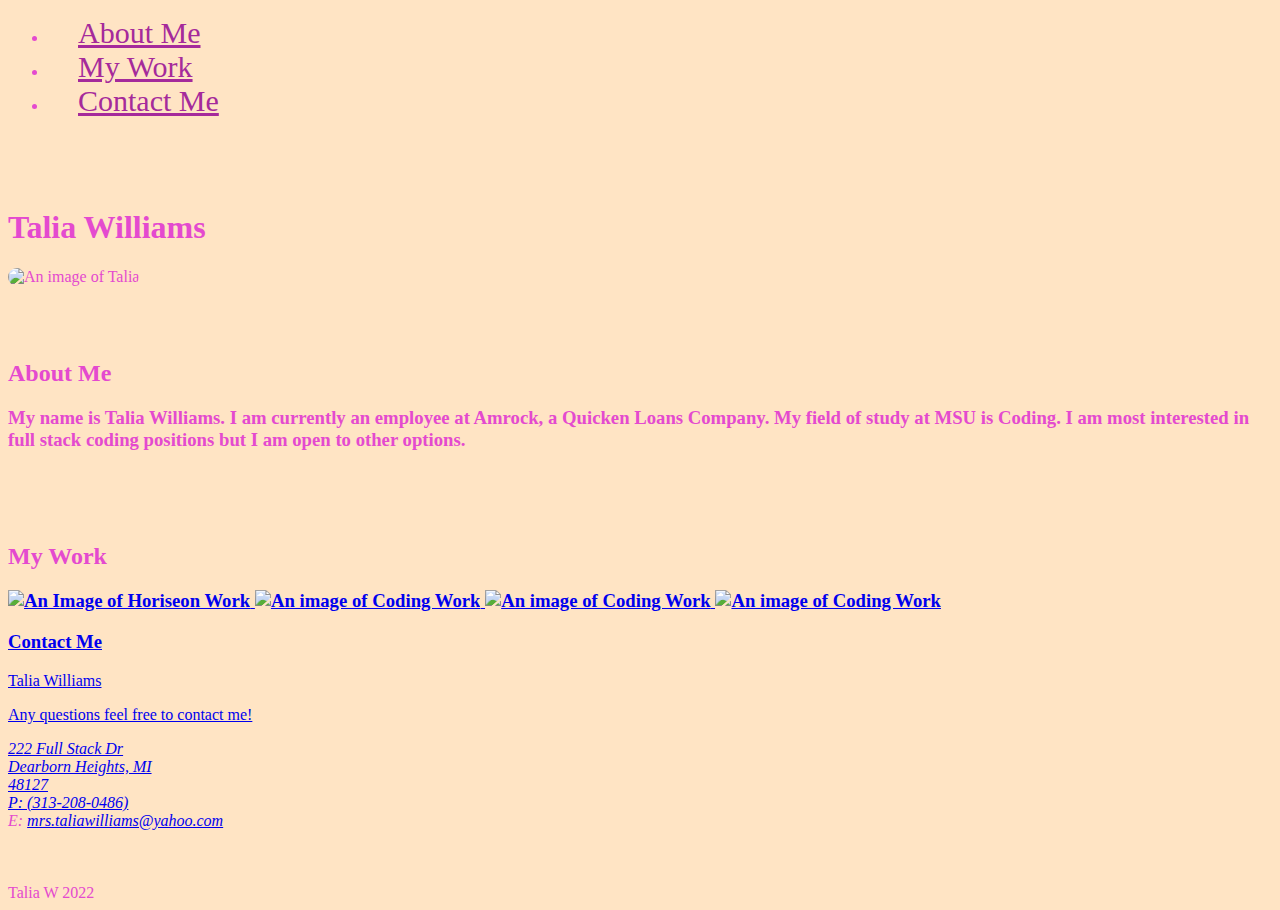
==== index.html @ fa40e6d4 "Rename Lernantino.html.html to index.html" ====
<!DOCTYPE html>
<html lang="en-us">

<head>
    <meta charset="UTF-8" />
    <title>Talia Williams</title>
    <link href="Lernantino.css" rel="stylesheet" type="text/css">
</head>

<body>
    <header>

        <nav>
            <ul>
                <li>
                    <a class="about-me" href="#about-me">About Me</a>
                </li>
                <li>
                    <a class="my-work"  href="#my-work"> My Work</a>
                </li>
                <li>
                    <a class="contact" href="#contact-me">Contact Me</a>
                </li>

            </ul>
        </nav>
    </header>
    <div>

<br><br><br>
        <h1>Talia Williams</h1>
        <img class="headshot" src="Talia.jpg" alt="An image of Talia">
    </div>

<br><br><br>    
    <h2 id="about-me">About Me</h2>
    <h3>My name is Talia Williams. I am currently an employee at Amrock, a Quicken Loans Company.
        My field of study at MSU is Coding. I am most interested in full stack coding positions
        but I am open to other options.
    </h3>


<br> <br> <br>
    <h2 id="my-work">My Work</h2>
    <h3>

        <a href="https://treecie.github.io/Horiseon/">
            <img alt="An Image of Horiseon Work" src="Horiseon Photo.JPG" width=150" height="300">
            <img src="coding 2.jpg" alt="An image of Coding Work" style="height: 100px">
            <img src="Coding3.jpg" alt="An image of Coding Work" style="height: 100px">
            <img src="coding4.jpg" alt="An image of Coding Work" style="height: 100px">
    </h3>

    <h3 id="contact-me">Contact Me</h3>
    <div <h3>Talia Williams</h3> 
        <p>
            Any questions feel free to contact me!
            <br />
        </p>

        <address>
            222 Full Stack Dr <br />
            Dearborn Heights, MI <br />
            48127 <br />
            P: <a href="tel:313-208-0486"> (313-208-0486)</a><br />
            E: <a href="mailto://mrs.taliawilliams@yahoo.com">mrs.taliawilliams@yahoo.com</a>
        </address>

    </div>


</body> <br> <br> <br>

<footer> Talia W 2022 </footer>
---- Lernantino.css ----
* {
  background-color: bisque;
}

img {
  width: 70%;
}

body {
  color: rgb(228, 74, 207);
}

header h1 {
  font-weight: bold;
  margin: 0;
  font-size: 36px;
  color: #d687d0;
}

header nav ul li a {
  margin: 0 30px;
  font-weight: lighter;
  font-size: 30px;
  color: #a52a9b;
}

.headshot {
  width: 200px;
  height: auto;
  border-radius: 50px;
}
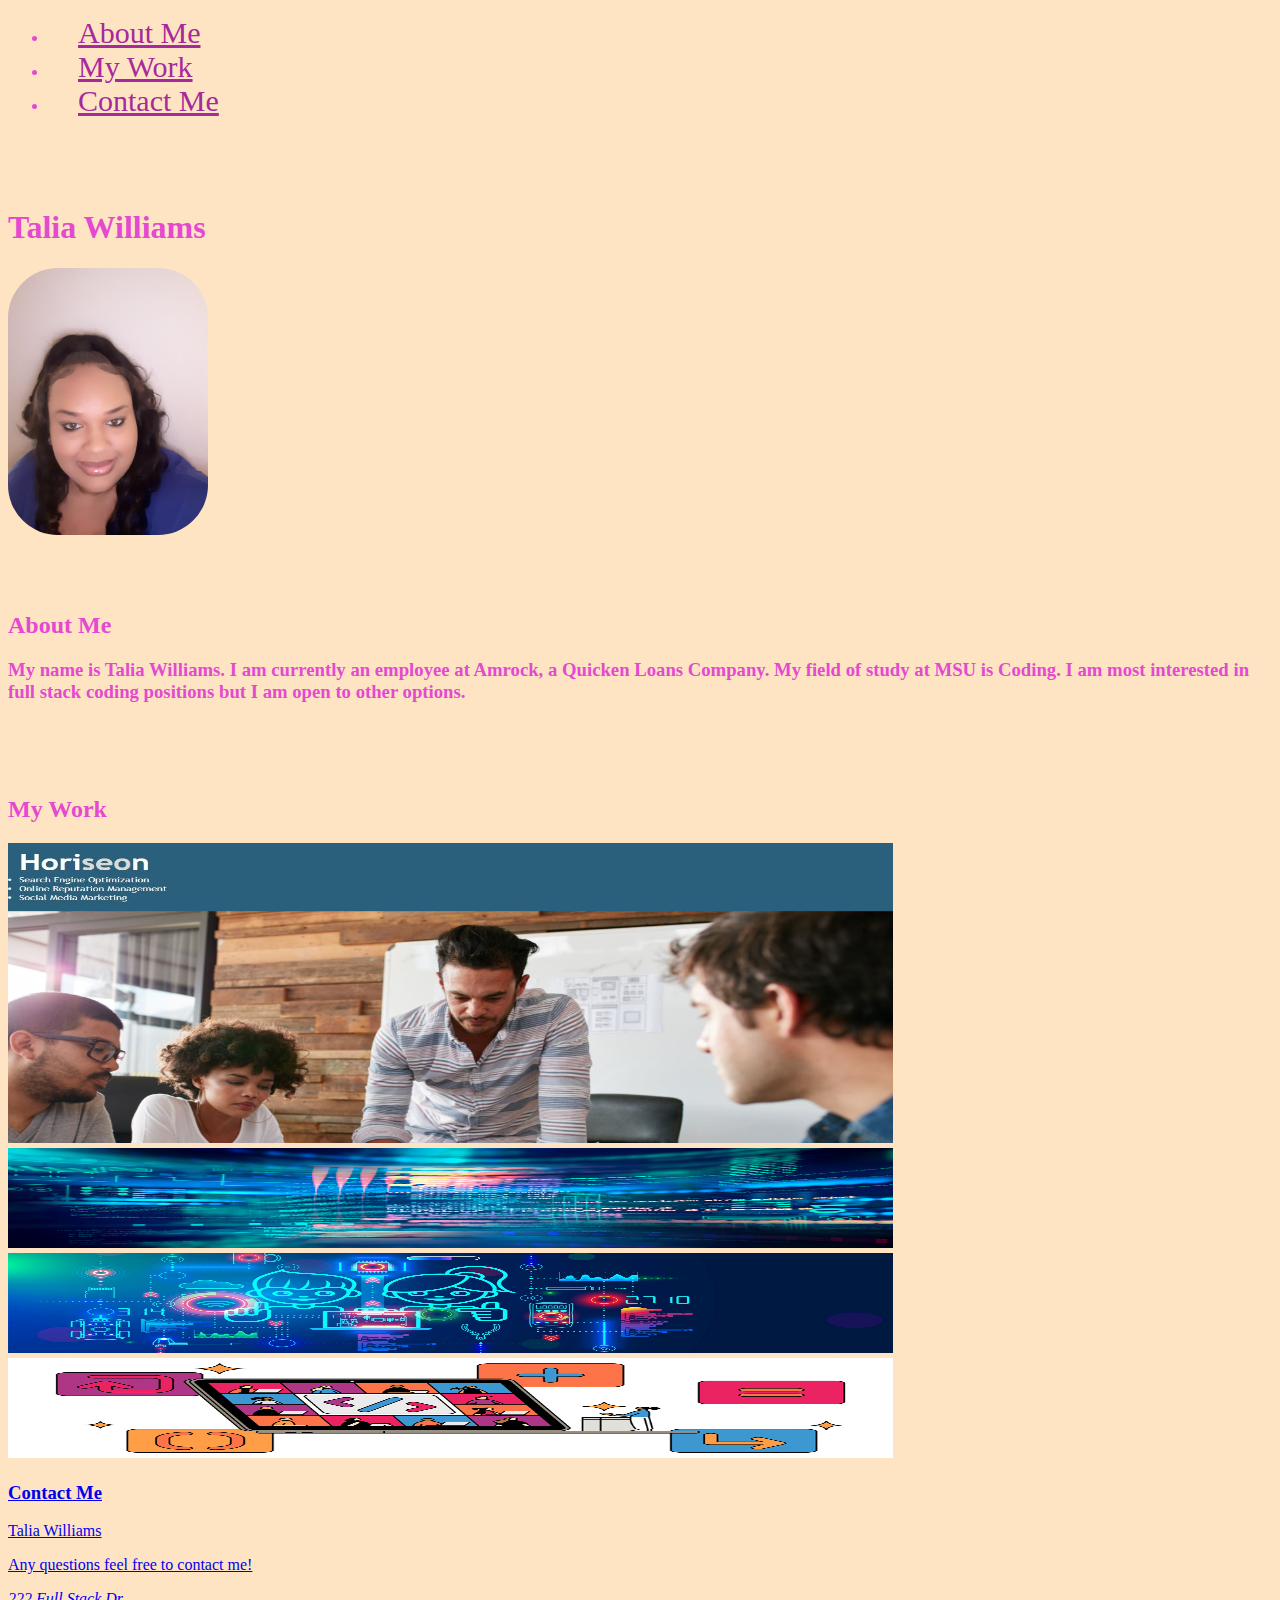
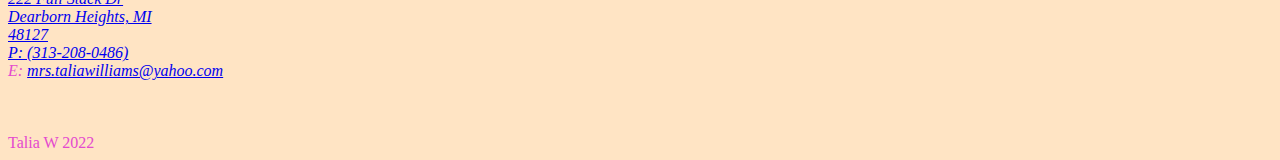
==== commit ed152dfd: "Update index.html" ====
--- a/index.html
+++ b/index.html
@@ -44,6 +44,7 @@
     <h2 id="my-work">My Work</h2>
     <h3>
 
+        <a href="https://github.com/seanxmcdaniel/game-time-mlb">
         <a href="https://treecie.github.io/Horiseon/">
             <img alt="An Image of Horiseon Work" src="Horiseon Photo.JPG" width=150" height="300">
             <img src="coding 2.jpg" alt="An image of Coding Work" style="height: 100px">
